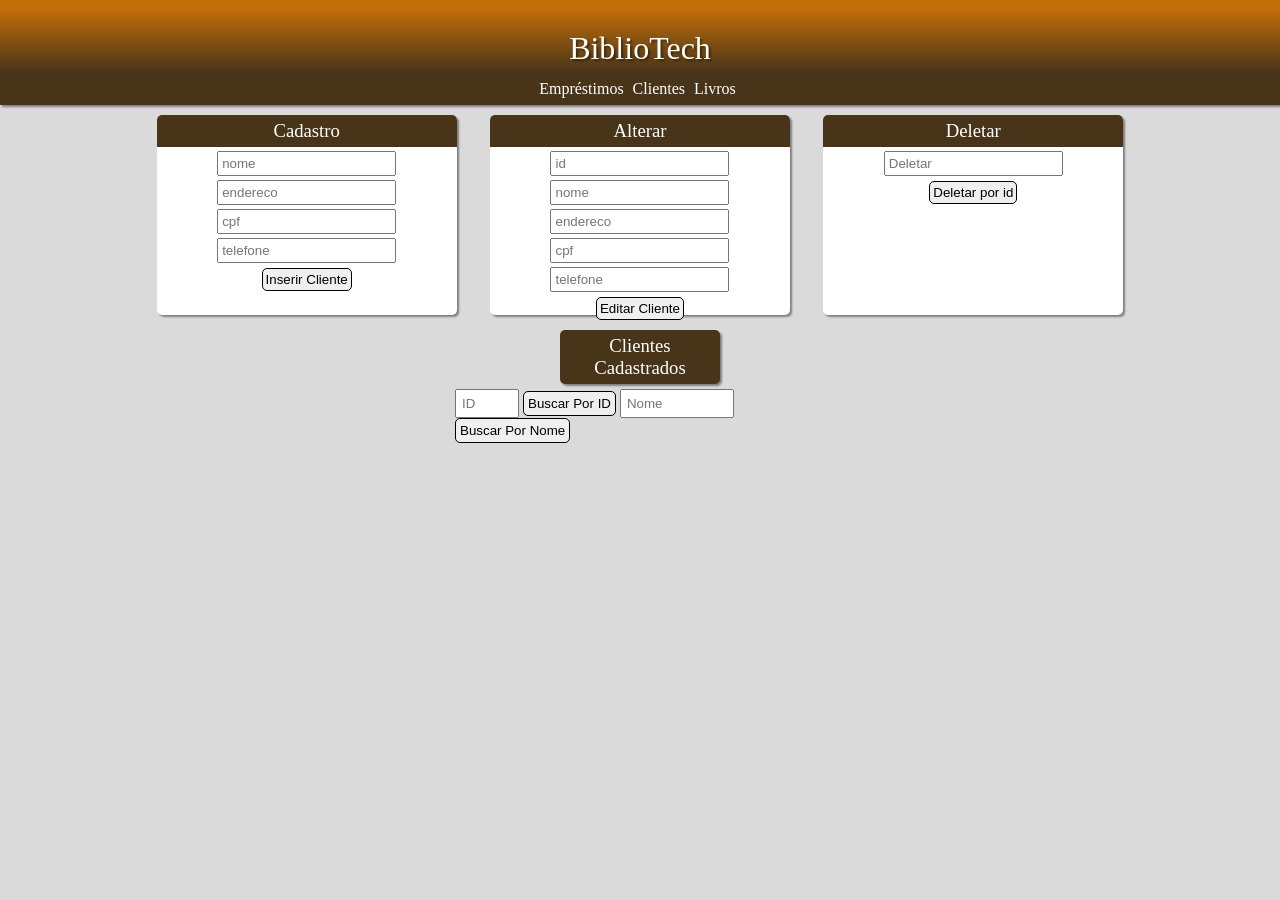
==== book/src/main/resources/static/html/clientes.html @ 1512f466 "busca por id e nome" ====
<!DOCTYPE html>
<html lang="pt-br">
<head>
    <meta charset="UTF-8">
    <meta name="viewport" content="width=device-width, initial-scale=1.0">
    <title>Clientes</title>
    <link rel="stylesheet" href="../css/geral.css">
    <link rel="stylesheet" href="../css/style.css">
</head>
<body onload="listarTodosClientes()">
    <header>
        <h1>BiblioTech</h1>
    </header>
    <nav>
        <a href="index.html">Empréstimos</a>
        <a href="clientes.html">Clientes</a>
        <a href="livros.html">Livros</a>
    </nav>
    <main>        
        <!-- <button onclick="listarTodosClientes()">Listar Todos</button> -->
        <div class="card-container">
            <div class="card">
                <h3>Cadastro</h3>
                <input type="text" placeholder="nome" id="nomeInserirCliente">
                <input type="text" placeholder="endereco" id="enderecoInserirCliente">
                <input type="text" placeholder="cpf" id="cpfInserirCliente">
                <input type="text" placeholder="telefone" id="telefoneInserirCliente">
                <button onclick="inserirCliente()">Inserir Cliente</button>
            </div>
            
            <div class="card">
                <h3>Alterar</h3>
                <input type="number" placeholder="id" id="idEditarCliente">
                <input type="text" placeholder="nome" id="nomeEditarCliente">
                <input type="text" placeholder="endereco" id="enderecoEditarCliente">
                <input type="text" placeholder="cpf" id="cpfEditarCliente">
                <input type="text" placeholder="telefone" id="telefoneEditarCliente">
                <button onclick="editarCliente()">Editar Cliente</button>
            </div>
            <div class="card">
                <h3>Deletar</h3>
                <input type="number" min="1" placeholder="Deletar" id="idDeletarCliente">
                <button onclick="deletarCliente()">Deletar por id</button>
            </div>
        </div>

        <h3 class="tituloCadastrados">Clientes Cadastrados</h3>

        <div class="filtroBusca">
            <input type="number" min="1" placeholder="ID" id="idBuscarCliente" class="idBuscar">
            <button onclick="buscarClienteId()" class="buttonBuscar">Buscar Por ID</button>
            <input type="text" placeholder="Nome" id="nomeBuscarCliente" class="nomeBuscar">
            <button onclick="buscarClienteNome()" class="buttonBuscar">Buscar Por Nome</button>
        </div>
        
        <div id="tabelaClientes"></div>
    </main>
    <footer></footer>
    <script src="../js/clientes.js"></script>
</body>
</html>
---- book/src/main/resources/static/css/geral.css ----
* {
    margin: 0px;
    padding: 0px;
}

:root {
    --cor1: #483519;
    --cor2: #C36F09;
    /* --cor3:  */
}

header h1 {
    font-family:  'Times New Roman', Times, serif;
    font-size: 2em;
    font-weight: normal;
    text-align: center;
    height: 50px;
    color: white;
    /* background-color: var(--cor2); */
   background-image: linear-gradient(to bottom, var(--cor2) 10%, var(--cor1) 90%);
    padding-top: 30px;
    text-shadow: 2px 2px 2px rgba(0, 0, 0, 0.418);
}

nav {
    text-align: center;
    height: 25px;
    background-color: var(--cor1);
    box-shadow: 2px 2px 2px rgba(0, 0, 0, 0.418);

}

nav a {
    text-decoration: none;
    color: white;
    cursor: pointer;
    margin-left: 0px;
    margin-right: 5px;
}

nav a:hover {
    color: black;
    background-color: white;
    padding: 5px;
    border-radius: 5px;
    transition-duration: 0.3s;
}
---- book/src/main/resources/static/css/style.css ----
* {
    margin: 0px;
    padding: 0px;
}

:root {
    --cor1: #483519;
    --cor2: #C36F09;
    /* --cor3:  */
}

body {
    background-color: rgb(218, 218, 218);
}

.card-container {
    display: grid;
    grid-template-columns: repeat(3, 1fr);
    margin-top: 10px;
    margin: auto;
    margin-top: 10px;
    /* background-color: red; */
    width: 1000px;
}

.card {
    height: 200px;
    width: 300px;
    /* border: 1px solid black; */
    margin: auto;
    background-color: white;
    border-radius: 5px 5px 5px 5px;
    box-shadow: 2px 2px 2px rgba(0, 0, 0, 0.418);
}

.card h3 {
    color: white;
    text-align: center;
    font-weight: normal;
    padding: 5px;
    background-color: var(--cor1);
    border-radius: 5px 5px 0px 0px;
}

.card input {
    margin: auto;
    display: block;
    margin-top: 4px;
    padding: 3px;
}

button {
    border-radius: 5px;
    border: 1px solid #000000;
    outline: none;
    box-shadow: none;
}

.card button {
    display: block;
    margin: auto;
    margin-top: 5px;
    padding: 3px;
}

.tituloCadastrados {
    background-color: var(--cor1);
    color: white;
    font-weight: normal;
    width: 150px;
    margin: auto;
    padding: 5px;
    margin-top: 15px;
    margin-bottom: 5px;
    text-align: center;
    border-radius: 5px 5px 5px 5px;
    box-shadow: 2px 2px 2px rgba(0, 0, 0, 0.418);
}

.filtroBusca {
    margin: auto;
    /* background-color: red; */
    width: 370px;
    margin-bottom: 5px;
}

.idBuscar {
    width: 50px;
    padding: 5px;
}

.nomeBuscar {
    width: 100px;
    padding: 5px;
}

.buttonBuscar {
    padding: 4px;
    border-radius: 5px;
    border: 1px solid #000000;
    outline: none;
    box-shadow: none;
}

table {
    width: 1000px;
    margin: auto;
    background-color: white;
    border-collapse: collapse;
    overflow: hidden;
    border-radius: 5px 5px 5px 5px;
    box-shadow: 2px 2px 2px rgba(0, 0, 0, 0.418);
}

table td {
    padding: 5px;
    text-align: center;
}

table th {
    background-color: var(--cor1);
    color: white;
    font-weight: normal;
    padding: 5px;
}
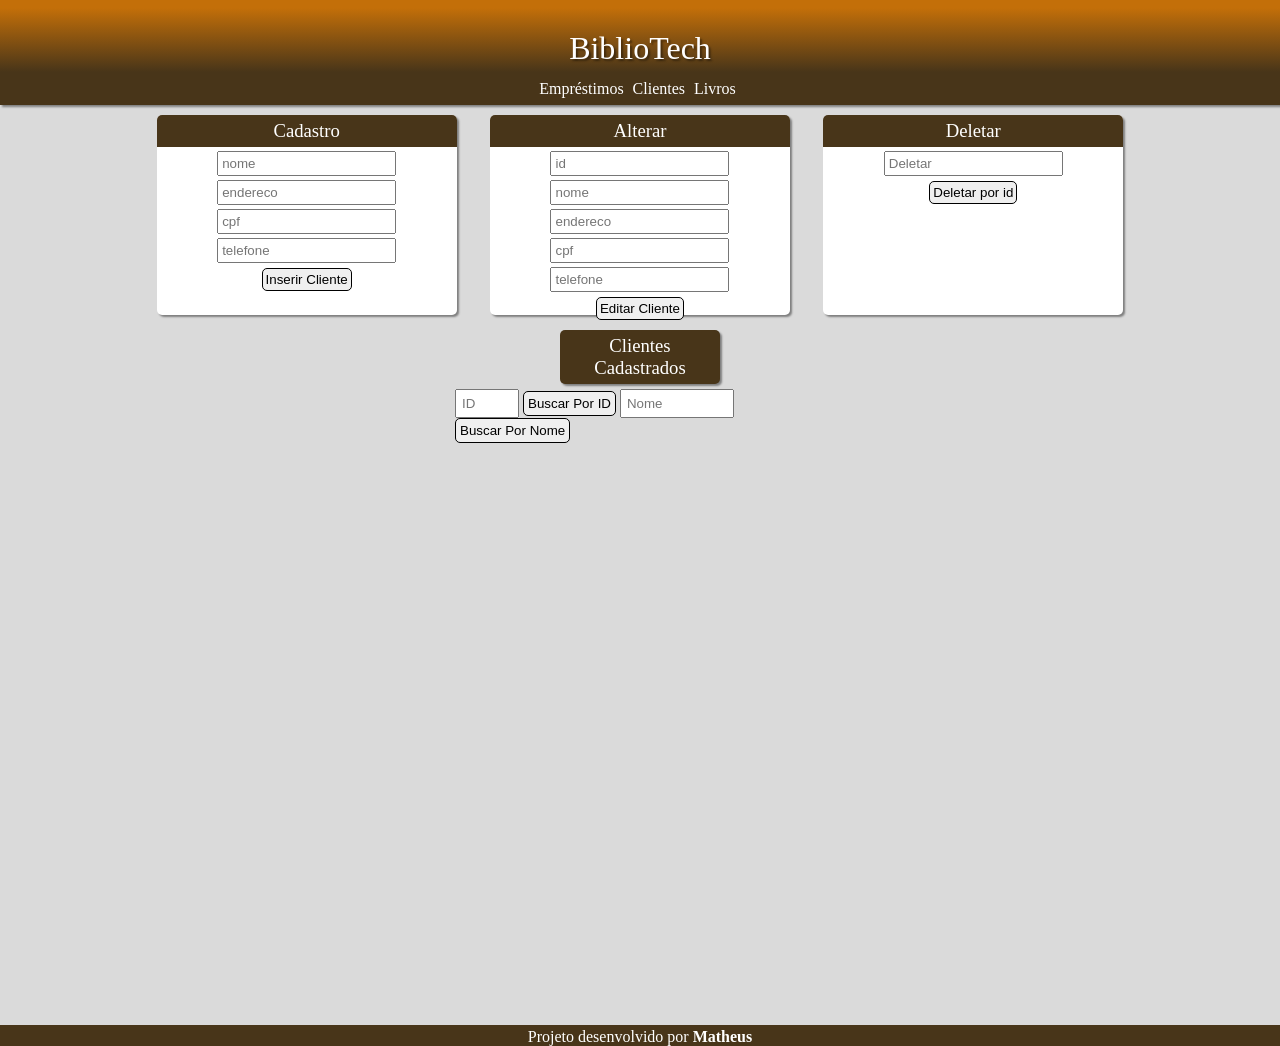
==== commit 85805953: "CRUD livros completo + ajustes + recarga automatica" ====
--- a/book/src/main/resources/static/html/clientes.html
+++ b/book/src/main/resources/static/html/clientes.html
@@ -55,7 +55,9 @@
         
         <div id="tabelaClientes"></div>
     </main>
-    <footer></footer>
+    <footer>
+         <p>Projeto desenvolvido por <a href="https://github.com/MatheusSouzaRamos/bookManager"><strong>Matheus</strong></a></p>
+    </footer>
     <script src="../js/clientes.js"></script>
 </body>
 </html>
--- a/book/src/main/resources/static/css/style.css
+++ b/book/src/main/resources/static/css/style.css
@@ -9,8 +9,50 @@
     /* --cor3:  */
 }
 
+header h1 {
+    font-family:  'Times New Roman', Times, serif;
+    font-size: 2em;
+    font-weight: normal;
+    text-align: center;
+    height: 50px;
+    color: white;
+    /* background-color: var(--cor2); */
+   background-image: linear-gradient(to bottom, var(--cor2) 10%, var(--cor1) 90%);
+    padding-top: 30px;
+    text-shadow: 2px 2px 2px rgba(0, 0, 0, 0.418);
+}
+
+nav {
+    text-align: center;
+    height: 25px;
+    background-color: var(--cor1);
+    box-shadow: 2px 2px 2px rgba(0, 0, 0, 0.418);
+
+}
+
+nav a {
+    text-decoration: none;
+    color: white;
+    cursor: pointer;
+    margin-left: 0px;
+    margin-right: 5px;
+}
+
+nav a:hover {
+    color: black;
+    background-color: white;
+    padding: 5px;
+    border-radius: 5px;
+    transition-duration: 0.3s;
+}
+
 body {
     background-color: rgb(218, 218, 218);
+    /* min-height: 100vh */
+}
+
+main {
+    height: 100vh;
 }
 
 .card-container {
@@ -54,6 +96,12 @@
     border: 1px solid #000000;
     outline: none;
     box-shadow: none;
+}
+
+button:hover {
+    cursor: pointer;
+    background-color: rgb(130, 255, 130);
+    transition-duration: 0.3s;
 }
 
 .card button {
@@ -123,3 +171,18 @@
     font-weight: normal;
     padding: 5px;
 }
+
+footer {
+    margin-top: 10px;
+    padding: 3px;
+    text-align: center;
+    color: white;
+    font-weight: normal;
+    background-color: var(--cor1);
+    height: 15px;
+}
+
+footer a {
+    text-decoration: none;
+    color: white;
+}
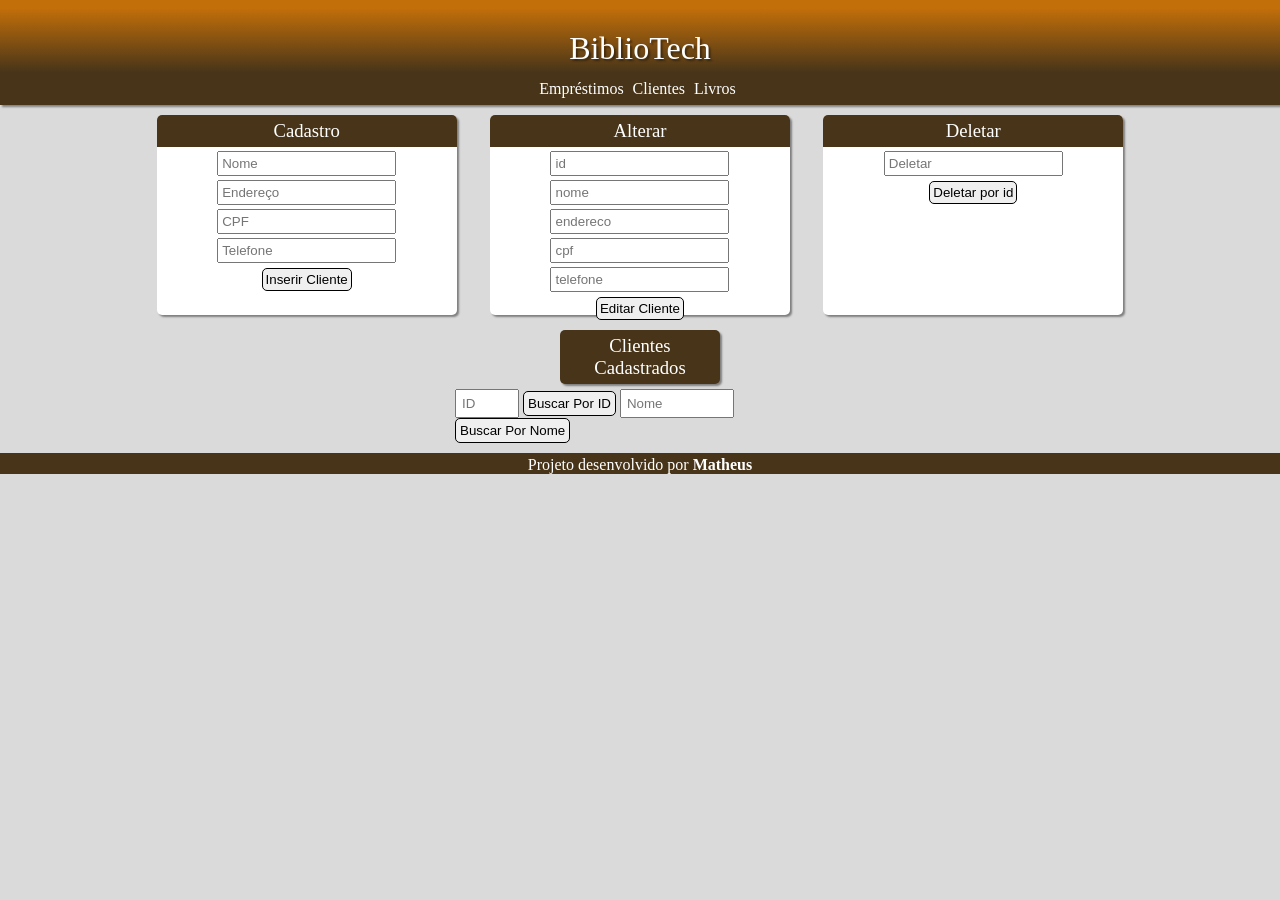
==== commit 6f958bbf: "probleminha de consulta em cascata kkkk" ====
--- a/book/src/main/resources/static/html/clientes.html
+++ b/book/src/main/resources/static/html/clientes.html
@@ -21,11 +21,11 @@
         <div class="card-container">
             <div class="card">
                 <h3>Cadastro</h3>
-                <input type="text" placeholder="nome" id="nomeInserirCliente">
-                <input type="text" placeholder="endereco" id="enderecoInserirCliente">
-                <input type="text" placeholder="cpf" id="cpfInserirCliente">
-                <input type="text" placeholder="telefone" id="telefoneInserirCliente">
-                <button onclick="inserirCliente()">Inserir Cliente</button>
+                <input type="text" placeholder="Nome" id="nomeInserirCliente">
+                <input type="text" placeholder="Endereço" id="enderecoInserirCliente">
+                <input type="text" placeholder="CPF" id="cpfInserirCliente">
+                <input type="text" placeholder="Telefone" id="telefoneInserirCliente">
+                <button onclick="inserirCliente(); ">Inserir Cliente</button>
             </div>
             
             <div class="card">
@@ -35,12 +35,12 @@
                 <input type="text" placeholder="endereco" id="enderecoEditarCliente">
                 <input type="text" placeholder="cpf" id="cpfEditarCliente">
                 <input type="text" placeholder="telefone" id="telefoneEditarCliente">
-                <button onclick="editarCliente()">Editar Cliente</button>
+                <button onclick="editarCliente(); atualizarTabela()">Editar Cliente</button>
             </div>
             <div class="card">
                 <h3>Deletar</h3>
                 <input type="number" min="1" placeholder="Deletar" id="idDeletarCliente">
-                <button onclick="deletarCliente()">Deletar por id</button>
+                <button onclick="deletarCliente(); atualizarTabela()">Deletar por id</button>
             </div>
         </div>
 
--- a/book/src/main/resources/static/css/style.css
+++ b/book/src/main/resources/static/css/style.css
@@ -49,10 +49,6 @@
 body {
     background-color: rgb(218, 218, 218);
     /* min-height: 100vh */
-}
-
-main {
-    height: 100vh;
 }
 
 .card-container {
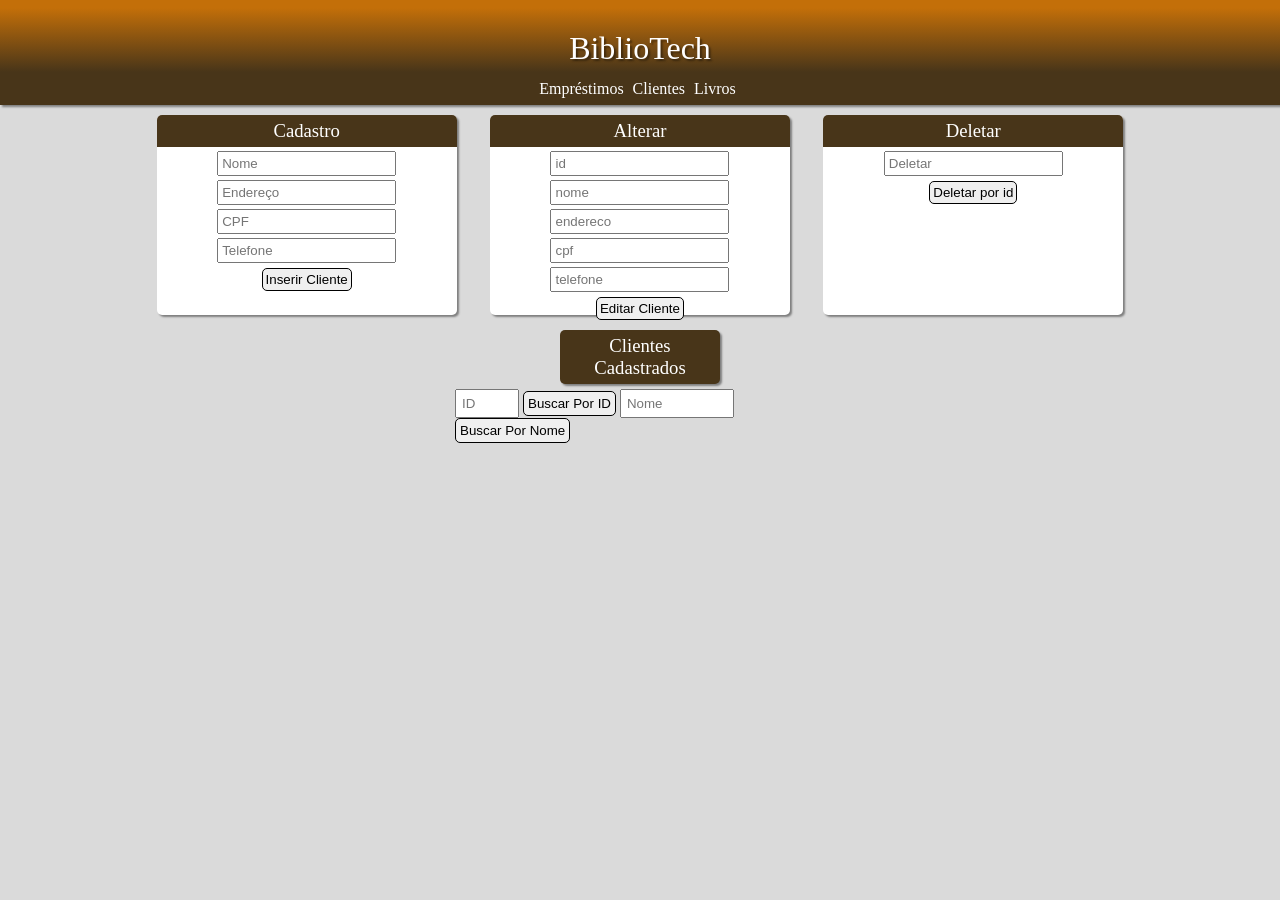
==== commit 53979e1b: "sort by id nas buscas" ====
--- a/book/src/main/resources/static/html/clientes.html
+++ b/book/src/main/resources/static/html/clientes.html
@@ -55,9 +55,6 @@
         
         <div id="tabelaClientes"></div>
     </main>
-    <footer>
-         <p>Projeto desenvolvido por <a href="https://github.com/MatheusSouzaRamos/bookManager"><strong>Matheus</strong></a></p>
-    </footer>
     <script src="../js/clientes.js"></script>
 </body>
 </html>
--- a/book/src/main/resources/static/css/style.css
+++ b/book/src/main/resources/static/css/style.css
@@ -166,19 +166,4 @@
     color: white;
     font-weight: normal;
     padding: 5px;
-}
-
-footer {
-    margin-top: 10px;
-    padding: 3px;
-    text-align: center;
-    color: white;
-    font-weight: normal;
-    background-color: var(--cor1);
-    height: 15px;
-}
-
-footer a {
-    text-decoration: none;
-    color: white;
-}
+}
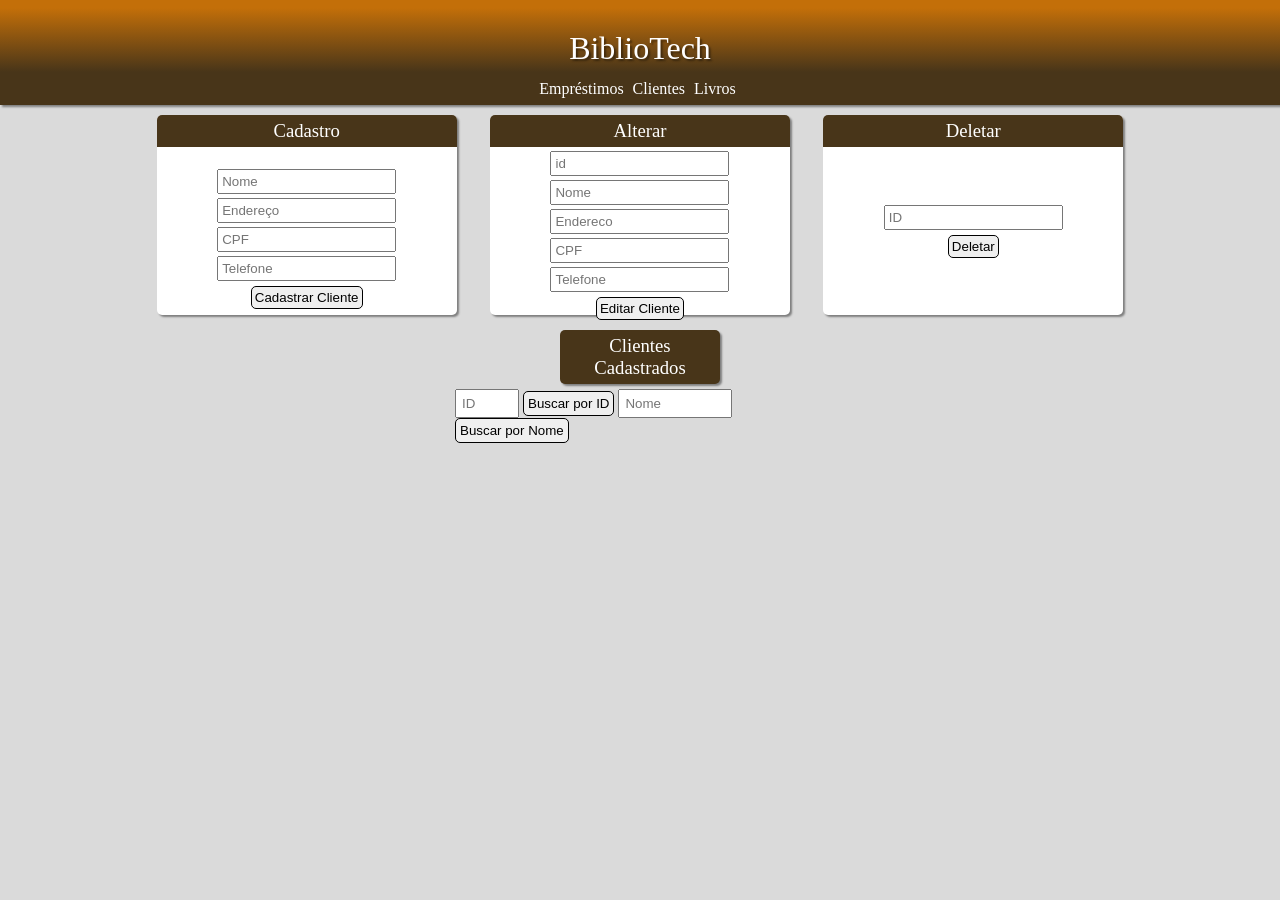
==== commit 80ccc180: "Pequenos ajustes visuais" ====
--- a/book/src/main/resources/static/html/clientes.html
+++ b/book/src/main/resources/static/html/clientes.html
@@ -4,7 +4,6 @@
     <meta charset="UTF-8">
     <meta name="viewport" content="width=device-width, initial-scale=1.0">
     <title>Clientes</title>
-    <link rel="stylesheet" href="../css/geral.css">
     <link rel="stylesheet" href="../css/style.css">
 </head>
 <body onload="listarTodosClientes()">
@@ -21,26 +20,30 @@
         <div class="card-container">
             <div class="card">
                 <h3>Cadastro</h3>
+                <br>
                 <input type="text" placeholder="Nome" id="nomeInserirCliente">
                 <input type="text" placeholder="Endereço" id="enderecoInserirCliente">
                 <input type="text" placeholder="CPF" id="cpfInserirCliente">
                 <input type="text" placeholder="Telefone" id="telefoneInserirCliente">
-                <button onclick="inserirCliente(); ">Inserir Cliente</button>
+                <button onclick="inserirCliente(); ">Cadastrar Cliente</button>
             </div>
             
             <div class="card">
                 <h3>Alterar</h3>
                 <input type="number" placeholder="id" id="idEditarCliente">
-                <input type="text" placeholder="nome" id="nomeEditarCliente">
-                <input type="text" placeholder="endereco" id="enderecoEditarCliente">
-                <input type="text" placeholder="cpf" id="cpfEditarCliente">
-                <input type="text" placeholder="telefone" id="telefoneEditarCliente">
-                <button onclick="editarCliente(); atualizarTabela()">Editar Cliente</button>
+                <input type="text" placeholder="Nome" id="nomeEditarCliente">
+                <input type="text" placeholder="Endereco" id="enderecoEditarCliente">
+                <input type="text" placeholder="CPF" id="cpfEditarCliente">
+                <input type="text" placeholder="Telefone" id="telefoneEditarCliente">
+                <button onclick="editarCliente();">Editar Cliente</button>
             </div>
             <div class="card">
                 <h3>Deletar</h3>
-                <input type="number" min="1" placeholder="Deletar" id="idDeletarCliente">
-                <button onclick="deletarCliente(); atualizarTabela()">Deletar por id</button>
+                <br>
+                <br>
+                <br>
+                <input type="number" min="1" placeholder="ID" id="idDeletarCliente">
+                <button onclick="deletarCliente();">Deletar</button>
             </div>
         </div>
 
@@ -48,9 +51,9 @@
 
         <div class="filtroBusca">
             <input type="number" min="1" placeholder="ID" id="idBuscarCliente" class="idBuscar">
-            <button onclick="buscarClienteId()" class="buttonBuscar">Buscar Por ID</button>
+            <button onclick="buscarClienteId()" class="buttonBuscar">Buscar por ID</button>
             <input type="text" placeholder="Nome" id="nomeBuscarCliente" class="nomeBuscar">
-            <button onclick="buscarClienteNome()" class="buttonBuscar">Buscar Por Nome</button>
+            <button onclick="buscarClienteNome()" class="buttonBuscar">Buscar por Nome</button>
         </div>
         
         <div id="tabelaClientes"></div>
--- a/book/src/main/resources/static/css/style.css
+++ b/book/src/main/resources/static/css/style.css
@@ -154,6 +154,7 @@
     overflow: hidden;
     border-radius: 5px 5px 5px 5px;
     box-shadow: 2px 2px 2px rgba(0, 0, 0, 0.418);
+    margin-bottom: 20px;
 }
 
 table td {
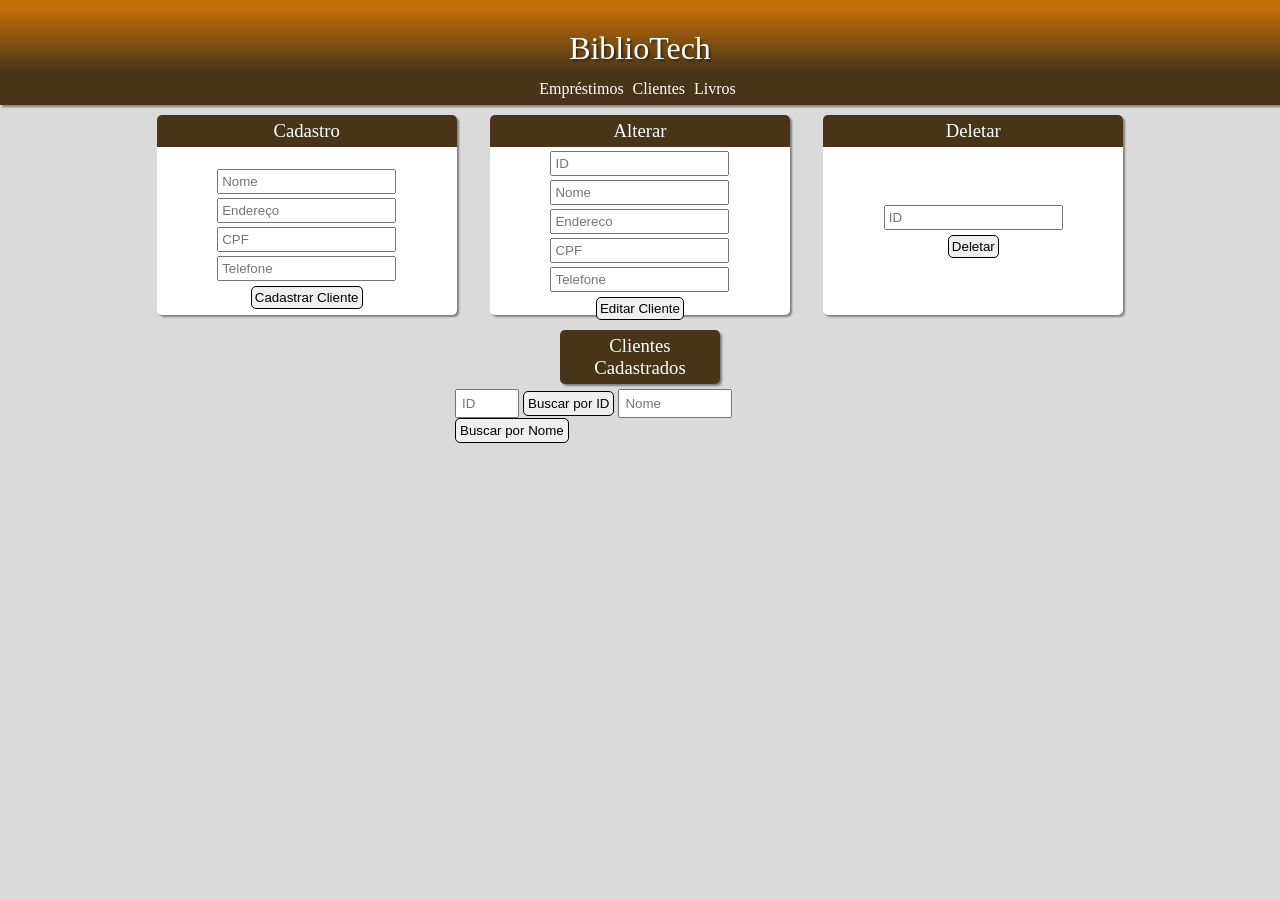
==== commit 10b01e6c: "Imagens e video do projeto" ====
--- a/book/src/main/resources/static/html/clientes.html
+++ b/book/src/main/resources/static/html/clientes.html
@@ -30,7 +30,7 @@
             
             <div class="card">
                 <h3>Alterar</h3>
-                <input type="number" placeholder="id" id="idEditarCliente">
+                <input type="number" placeholder="ID" id="idEditarCliente">
                 <input type="text" placeholder="Nome" id="nomeEditarCliente">
                 <input type="text" placeholder="Endereco" id="enderecoEditarCliente">
                 <input type="text" placeholder="CPF" id="cpfEditarCliente">
